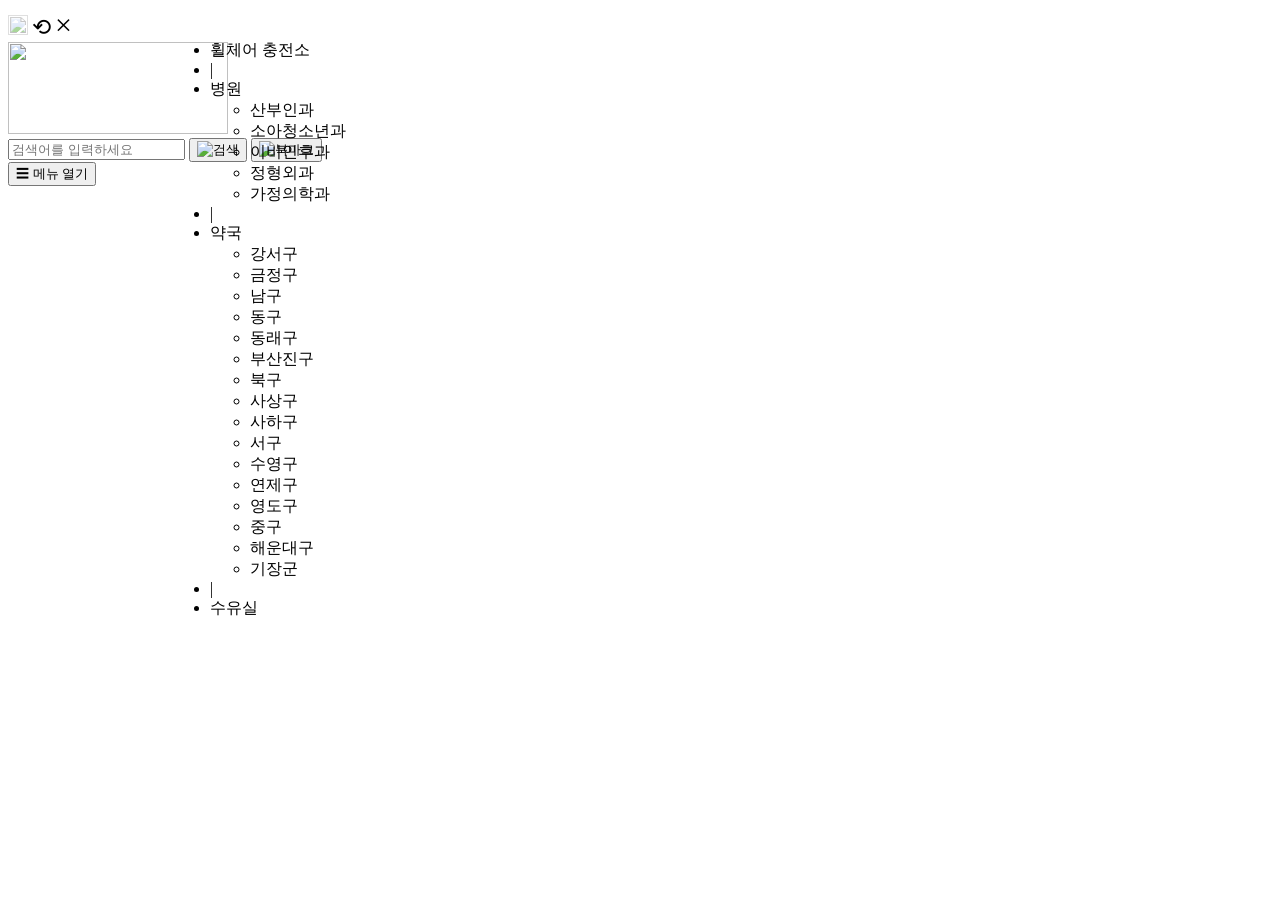
==== map.html @ f72baae9 "Add files via upload" ====
<!DOCTYPE html>
<html>

<head>
    <meta charset="UTF-8">
    <meta http-equiv="X-UA-Compatible" content="IE=edge" />
    <meta name="viewport" content="width=device-width, initial-scale=1.0" />
    <title> BF : Barrier Free </title>
    <link type="text/css" rel="stylesheet" href="map_style.css">

    <!-- favicon -->
    <link rel="shortcut icon" href="media/favicon.ico" />
    <link rel="apple-touch-icon-precomposed" href="media/favicon.ico" />

    <script src="map_scripts.js"></script>
</head>

<body>
    <div class="container">
        <!--사이드 메뉴 영역-->
        <div class="sidebar">
            <div class="btn">
                <a class="currentlocationbtn" onclick="now()" style="cursor: pointer">
                    <img src = "media/now.png" style="width:20px;height:20px;opacity: 0.5;top:5px;">
                </a>
                <a class="resetbtn" onclick="Homereset()" style="font-size: 23px;cursor: pointer">⟲</a>
                <a class="closebtn" onclick="closeMenu();closeslide();" style="font-size:30px;cursor:pointer;">×</a>
            </div>

            <div class=" logo" onclick="start('index.html')" style="cursor: pointer">
                <img src="https://cdn.discordapp.com/attachments/1107729965455249529/1114537114575568996/logo.png"
                    style="height:92px; width:220px;left:200px;">
            </div>

            <div class="search">
                <form onsubmit="searchPlaces(); return false;">
                    <input type="text" placeholder="검색어를 입력하세요" id="keyword">
                    <button class="searchbtn" type="submit" style="cursor: pointer">
                        <img class="imgg"
                            src="https://cdn.discordapp.com/attachments/1107729965455249529/1114537270024871987/search.png"
                            style="width:23px;height:23px;" alt="검색">
                    </button>
                    <button class="bookmarkbtn" style="cursor: pointer" onclick="showBookmarkList()">
                        <img class="imgg" src="media/bookmark2.png" style="width:23px;height:23px;" alt="북마크">
                    </button>
                </form>
            </div>
            <div class="one">
                <div class="two" id="two"></div>
                <div id="three" style="display: none;"></div>
            </div>
        </div>


        <!--화면 영역-->
        <div id="map">
            <div>
                <button class="openbtn" onclick="openMenu();openslide();" style="z-index: 1000;">
                    ☰ 메뉴 열기
                </button>
            </div>
            <div id="topMenu">
                <ul class="explore"
                    style="display:inline-block;z-index:100; position:absolute; left:170px; top:24px;transition:left 0.3s">
                    <li class="topMenuLi">
                        <a class="menuLink" onclick="charge()">휠체어 충전소</a>
                    </li>
                    <li>|</li>
                    <li class="topMenuLi">
                        <a class="menuLink" onclick="hospital()">병원</a>
                        <ul class="submenu">
                            <li><a class="submenuLink" onclick="hospital_check('산부인과')">산부인과</a></li>
                            <li><a class="submenuLink" onclick="hospital_check('소아청소년과')">소아청소년과</a></li>
                            <li><a class="submenuLink" onclick="hospital_check('이비인후과')">이비인후과</a></li>
                            <li><a class="submenuLink" onclick="hospital_check('정형외과')">정형외과</a></li>
                            <li><a class="submenuLink" onclick="hospital_check('가정의학과')">가정의학과</a></li>
                        </ul>
                    </li>
                    <li>|</li>
                    <li class="topMenuLi">
                        <a class="menuLink" onclick="pharmacy()">약국</a>
                        <ul class="submenu">
                            <li><a class="submenuLink"
                                    onclick="pharmacy_check('강서구');P_center(35.20916389,128.9829083)">강서구</a></li>
                            <li><a class="submenuLink"
                                    onclick="pharmacy_check('금정구');P_center(35.24007778,129.0943194)">금정구</a></li>
                            <li><a class="submenuLink"
                                    onclick="pharmacy_check('남구');P_center(35.13340833,129.0865)">남구</a></li>
                            <li><a class="submenuLink"
                                    onclick="pharmacy_check('동구');P_center(35.13589444,129.059175)">동구</a></li>
                            <li><a class="submenuLink"
                                    onclick="pharmacy_check('동래구');P_center(35.20187222,129.0858556)">동래구</a></li>
                            <li><a class="submenuLink"
                                    onclick="pharmacy_check('부산진구');P_center(35.15995278,129.0553194)">부산진구</a></li>
                            <li><a class="submenuLink"
                                    onclick="pharmacy_check('북구');P_center(35.19418056,128.992475)">북구</a></li>
                            <li><a class="submenuLink"
                                    onclick="pharmacy_check('사상구');P_center(35.14946667,128.9933333)">사상구</a></li>
                            <li><a class="submenuLink"
                                    onclick="pharmacy_check('사하구');P_center(35.10142778,128.9770417)">사하구</a></li>
                            <li><a class="submenuLink"
                                    onclick="pharmacy_check('서구');P_center(35.09483611,129.0263778)">서구</a></li>
                            <li><a class="submenuLink"
                                    onclick="pharmacy_check('수영구');P_center(35.14246667,129.115375)">수영구</a></li>
                            <li><a class="submenuLink"
                                    onclick="pharmacy_check('연제구');P_center(35.17318611,129.082075)">연제구</a></li>
                            <li><a class="submenuLink"
                                    onclick="pharmacy_check('영도구');P_center(35.08811667,129.0701861)">영도구</a></li>
                            <li><a class="submenuLink"
                                    onclick="pharmacy_check('중구');P_center(35.10321667,129.0345083)">중구</a></li>
                            <li><a class="submenuLink"
                                    onclick="pharmacy_check('해운대구');P_center(35.16001944,129.1658083)">해운대구</a></li>
                            <li><a class="submenuLink"
                                    onclick="pharmacy_check('기장군');P_center(35.24477541,129.2222873)">기장군</a></li>
                        </ul>
                    </li>
                    <li>|</li>
                    <li class="topMenuLi">
                        <a class="menuLink" onclick="milk()">수유실</a>
                    </li>
                </ul>
            </div>
        </div>

        <script
            src="https://dapi.kakao.com/v2/maps/sdk.js?appkey=af2a4eccfc6985d9a84d41e7eac1e05c&libraries=clusterer"></script>

        <script>
            const bf_data = "https://raw.githubusercontent.com/dologi/web/main/data.json";
            const popular = "https://gist.githubusercontent.com/blrlk/03e8bc17583327852c1459806d77add4/raw/259d1fdb244698ab139cae11d5ca13e437335dc4/popular.json";

            const charge_data = "https://apis.data.go.kr/6260000/BusanDischrgStusService/getTblDischrgStusInfo?serviceKey=BzFmGEZfBosPg5lLlYJ7TozPMBIGiKPQSB%2B2xksm2ULYt1WWg%2BCgxqKAE8c2%2F8DlyRKdyzK1Y0J22GB97jTLkA%3D%3D&pageNo=1&numOfRows=100&resultType=json";
            const hospital_data = "https://gist.githubusercontent.com/blrlk/223207120e9b5d4fd7938d27705236e2/raw/69fca716e8d7317e3b023515da55f3812f07616f/hospital.json";
            const pharmacy_data = "https://apis.data.go.kr/6260000/MedicInstitService/MedicalInstitInfo?serviceKey=BzFmGEZfBosPg5lLlYJ7TozPMBIGiKPQSB%2B2xksm2ULYt1WWg%2BCgxqKAE8c2%2F8DlyRKdyzK1Y0J22GB97jTLkA%3D%3D&pageNo=1&numOfRows=1579&resultType=json&instit_kind=%EC%95%BD%EA%B5%AD"
            const milk_data = "https://apis.data.go.kr/6260000/BusanNursingroomInfoService/getNursingroomInfo?serviceKey=BzFmGEZfBosPg5lLlYJ7TozPMBIGiKPQSB%2B2xksm2ULYt1WWg%2BCgxqKAE8c2%2F8DlyRKdyzK1Y0J22GB97jTLkA%3D%3D&pageNo=1&numOfRows=310&resultType=json";
            const dataPane = document.getElementById("two");
            data();

            var markers = [];

            var mapContainer = document.getElementById('map'), // 지도를 표시할 div 
                mapOption = {
                    center: new kakao.maps.LatLng(35.13417, 129.11397), // 지도의 중심좌표
                    level: 6, // 지도의 확대 레벨
                    mapTypeId: kakao.maps.MapTypeId.ROADMAP // 지도종류
                };

            // 지도를 생성한다
            var map = new kakao.maps.Map(mapContainer, mapOption);

            var clusterer = new kakao.maps.MarkerClusterer({
                map: map, // 마커들을 클러스터로 관리하고 표시할 지도 객체
                averageCenter: true, // 클러스터에 포함된 마커들의 평균 위치를 클러스터 마커 위치로 설정
                minLevel: 5, // 클러스터 할 최소 지도 레벨
            });


            if (navigator.geolocation) {
                navigator.geolocation.getCurrentPosition(function (position) {
                    var lat = position.coords.latitude,
                        lng = position.coords.longitude;

                    var NowPosition = new kakao.maps.LatLng(lat, lng);

                    setCenter(NowPosition);
                    map.panTo(NowPosition);

                });
            } else {
                var locPosition = new kakao.maps.LatLng(33.450701, 126.570667),
                    message = 'geolocation을 사용할 수 없습니다.'
            }
        </script>
    </div>
</body>

</html>
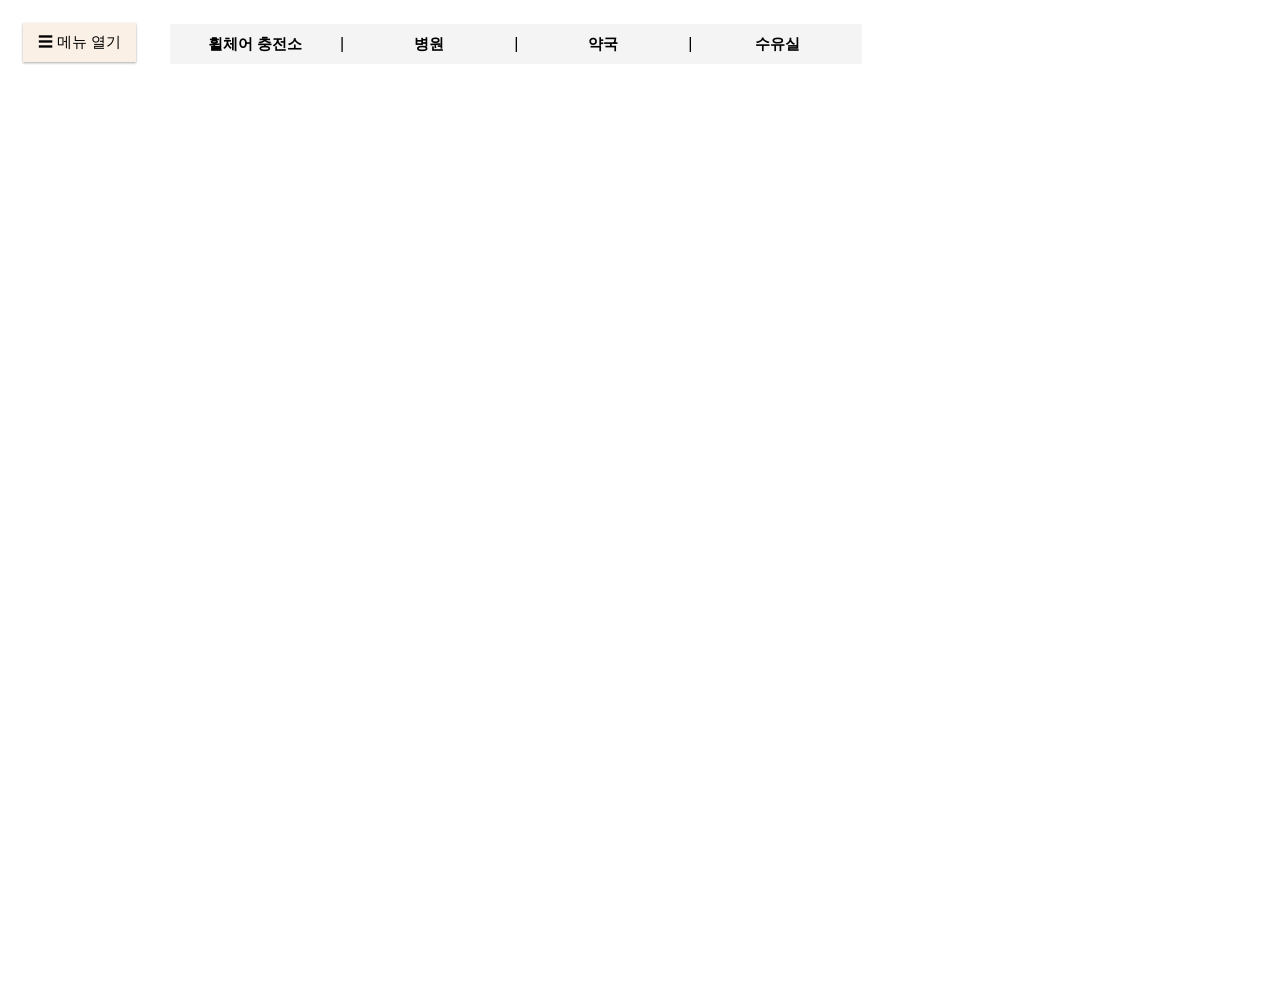
==== commit e64812a9: "Update map.html" ====
--- a/map.html
+++ b/map.html
@@ -123,7 +123,7 @@
         </div>
 
         <script
-            src="https://dapi.kakao.com/v2/maps/sdk.js?appkey=af2a4eccfc6985d9a84d41e7eac1e05c&libraries=clusterer"></script>
+            src="https://dapi.kakao.com/v2/maps/sdk.js?appkey=1cf1c14670be051dd5c93a0435ff04d7&libraries=clusterer"></script>
 
         <script>
             const bf_data = "https://raw.githubusercontent.com/dologi/web/main/data.json";
@@ -174,4 +174,4 @@
     </div>
 </body>
 
-</html>+</html>
--- a/map_style.css
+++ b/map_style.css
@@ -0,0 +1,271 @@
+html,
+body {
+  margin: 0;
+  padding: 0;
+  height: 963px;
+  font-family: 'Roboto', sans-serif;
+}
+
+#map {
+  transition: margin-left 0.4s;
+  padding: 16px;
+  height: 963px;
+  width: 98.1%;
+  z-index: 1;
+  margin: 0px;
+}
+
+.container {
+  height: 963px;
+}
+
+.logo {
+  width: 90%;
+  margin-left: 10px;
+  border-radius: 5px;
+  display: grid;
+  grid-template-columns: 1fr;
+  grid-template-rows: auto;
+  grid-gap: 20px;
+  position: relative;
+  height: 92px;
+  left: 5px;
+  right: 0px;
+  top: 5px;
+  bottom: 5px;
+  background: rgba(77, 77, 77, 0.3);
+}
+
+.form {
+  display: inline-block;
+  width: 100%;
+}
+
+/* 검색창 관련 */
+.search {
+  position: relative;
+  width: 88%;
+  display: inline-block;
+  flex-direction: row;
+  justify-content: flex-end;
+  align-items: center;
+  padding-top: 18px;
+  padding-bottom: 18px;
+  padding-left: 0px;
+  padding-right: 12px;
+  gap: 10px;
+}
+
+input {
+  width: 95%;
+  border: 1px solid #bbb;
+  border-radius: 8px;
+  padding: 10px 12px;
+  font-size: 14px;
+  margin-right: 10px;
+  margin-left: 10px;
+}
+
+.searchbtn {
+  position: absolute;
+  border: 0;
+  background-color: transparent;
+  padding-left: 10px;
+  top: 24px;
+  left: 79%;
+}
+
+.bookmarkbtn {
+  position: absolute;
+  border: 0;
+  background-color: transparent;
+
+  top: 25px;
+  left: 90%;
+}
+
+/* 검색 시 나타날 리스트와 스크롤바 */
+.one {
+  background-color: #f5f5f5;
+  width: 90%;
+  margin: 0 auto;
+  /* 스크롤바가 absolute로 들어가기 때문에
+       여기다가 relative를 준다 */
+  position: relative;
+}
+
+.two {
+  width: 100%;
+  max-height: 680px;
+  overflow-y: scroll;
+  /* 여기다가 padding값 입력하면 
+       스크롤바가 상자 밖으로 나감 */
+}
+
+.two::-webkit-scrollbar {
+  /* 스크롤바 너비 조절하는 부분 */
+  width: 10px;
+}
+
+.two::-webkit-scrollbar,
+.two::-webkit-scrollbar-thumb {
+  overflow: visible;
+  border-radius: 4px;
+}
+
+.two::-webkit-scrollbar-thumb {
+  background: rgba(0, 0, 0, .2);
+}
+
+/* 탐색 창 */
+#topMenu ul {
+  list-style-type: none;
+  margin: 0px;
+  padding: 0px;
+}
+
+#topMenu ul li {
+  color: black;
+  background-color: rgb(244, 244, 244);
+  float: left;
+  line-height: 40px;
+  text-align: center;
+  vertical-align: middle;
+  position: relative;
+}
+
+.submenu {
+  position: absolute;
+  height: 0px;
+  overflow: hidden;
+  transition: height .3s;
+  overflow-y: scroll;
+}
+
+.submenu::-webkit-scrollbar {
+  width: 10px;
+}
+
+.menuLink {
+  color: black;
+}
+
+.submenuLink {
+  color: #2d2d2d;
+  background-color: white;
+  border: solid 1px black;
+  margin-top: -1px;
+}
+
+.menuLink,
+.submenuLink {
+  text-decoration: none;
+  display: block;
+  width: 170px;
+  font-size: 15px;
+  font-weight: bold;
+  font-family: "Times New Roman", Dotum, Serif;
+  cursor: pointer
+}
+
+.topMenuLi:hover .menuLink {
+  color: red;
+  background-color: #dddddd;
+}
+
+.topMenuLi:hover .submenu {
+  height: 300px;
+}
+
+.submenuLink:hover {
+  color: red;
+  background-color: #dddddd;
+}
+
+.place1 {
+  height: 100px;
+  padding-left: 10px;
+  border: 5px black;
+}
+
+/* 사이드바 */
+.cover-bar {
+  width: 10px;
+  height: 100%;
+  position: absolute;
+  top: 0;
+  right: 0;
+  -webkit-transition: all .5s;
+  opacity: 1;
+  /* 배경색을 상자색과 똑같이 맞춰준다 */
+  background-color: #ffffff;
+}
+
+/* 중요한 부분 */
+.one:hover .cover-bar {
+  opacity: 0;
+  -webkit-transition: all .5s;
+}
+
+.sidebar {
+  height: 100%;
+  width: 0px;
+  position: fixed;
+  margin: 0px;
+  padding: 0px;
+  z-index: 1;
+  top: 0;
+  background-color: #f5f5f5;
+  overflow-x: hidden;
+  transition: 0.3s;
+  /*펼침속도*/
+}
+
+.sidebar a {
+  display: inline;
+  padding: 8px 8px 8px 8px;
+  top: 10px;
+  text-decoration: none;
+  font-size: 25px;
+  color: #818181;
+  transition: 0.3s;
+}
+
+/*메뉴열기 hover 시*/
+.sidebar a:hover {
+  color: #f1f1f1;
+}
+
+.btn {
+  text-align: right;
+  margin: 0px;
+  padding-right: 20px;
+}
+
+.sidebar .closebtn .resetbtn .currentlocationbtn {
+  position: absolute;
+  top: 0;
+  right: 28px;
+  font-size: 36px;
+  margin-left: 50px;
+  cursor: pointer;
+}
+
+
+.openbtn {
+  font-size: 15px;
+  cursor: pointer;
+  background-color: #faf0e6;
+  color: black;
+  padding: 10px 15px;
+  border: none;
+  position: relative;
+  margin: 7px;
+  box-shadow: 0 1px 3px rgba(0, 0, 0, 0.12), 0 1px 2px rgba(0, 0, 0, 0.24);
+  transition: all 0.3s cubic-bezier(.25, .8, .25, 1);
+}
+
+.openbtn:hover {
+  background-color: #efe7db;
+  box-shadow: 0 18px 20px rgba(0, 0, 0, 0.25), 0 10px 10px rgba(0, 0, 0, 0.22);
+}
